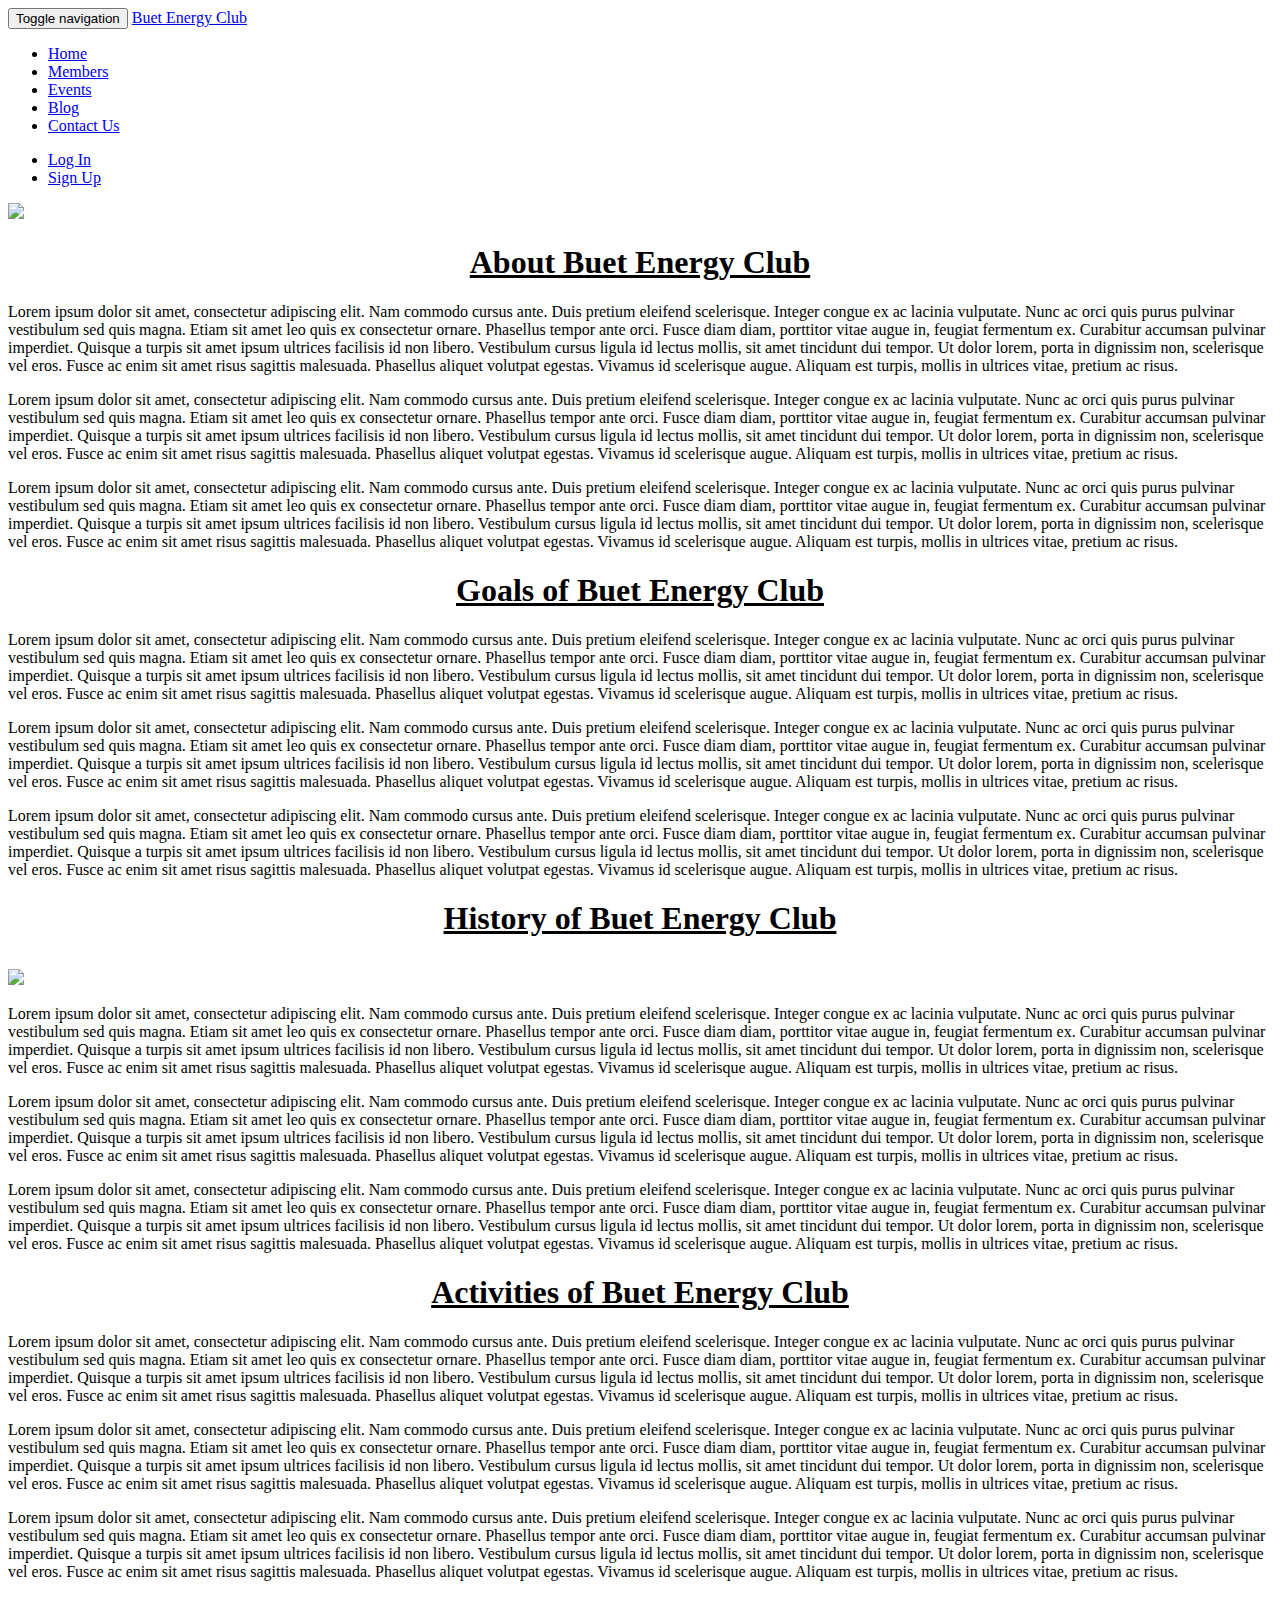
==== index.html @ da73121c "Add files via upload" ====
<!doctype html>
<!--Bismillahir Rahmanir Rahim-->
<!--Rabbi Zidni Ilma-->

<html>

    <head>
        <meta charset="utf-8">
        <meta http-equiv="X-UA-Compatible"	content="IE=edge">
        <meta name="viewport" content="width=device-width, inital-scale=1">

        <link href="css/bootstrap.css" rel="stylesheet">
        <link href="css/bootstrap-theme.min.css" rel="stylesheet">

        <link href="css/styles.css" rel="stylesheet">


        <title>Buet Energy Club</title>

    <script src="js/indexScript.js"></script>


    </head>

    <body class="indexBody" onload="initialization()" onmousewheel="scroll(event)">

        <nav class="navbar navbar-fixed-top myNavbar" role="navigation">
            <div class="container">

                <div class="navbar-header">
                    <button type="button" class="navbar-toggle collapsed" data-toggle="collapse" data-target="#navbar" aria-expanded="false" aria-controls="navbar">
                        <span class="sr-only">Toggle navigation</span>
                        <span class="icon-bar"></span>
                        <span class="icon-bar"></span>
                        <span class="icon-bar"></span>
                    </button>

                    <a class="navbar-brand"	href="#">Buet Energy Club</a>
                </div>

                <div id="navbar" class="navbar-collapse	collapse">
                    <ul	class="nav navbar-nav">
                        <li	class="active"><a href="#">Home</a></li>
                        <li><a href="People.html">Members</a></li>
                        <li><a href="Events.html">Events</a></li>
                        <li><a href="Blog.html">Blog</a></li>
                        <li><a href="#contactUs">Contact Us</a>
                    </ul>
                    <ul	class="nav navbar-nav navbar-right">
                        <li><a href="#">Log In</a></li>
                        <li><a href="#">Sign Up</a></li>
                    </ul>
                </div>
            </div>
        </nav>

        <header>
            <div class="jumbotron">
                <div class="container">
                    <div class="row">
                        <div class="col-xs-12 col-sm-8 col-sm-offset-2">
                            <img src="img/fromFB.jpg" class="img-responsive"/>
                        </div>
                    </div>
                </div>
            </div>
        </header>

        <div class="container article">
            <u><h1 style="text-align:center;">About Buet Energy Club</h1></u>

            <div class="row">
                <div class="col-xs-12">
                    <p>
                        Lorem ipsum dolor sit amet, consectetur adipiscing elit. Nam commodo cursus ante. Duis pretium eleifend scelerisque. Integer congue ex ac lacinia vulputate. Nunc ac orci quis purus pulvinar vestibulum sed quis magna. Etiam sit amet leo quis ex consectetur ornare. Phasellus tempor ante orci. Fusce diam diam, porttitor vitae augue in, feugiat fermentum ex. Curabitur accumsan pulvinar imperdiet. Quisque a turpis sit amet ipsum ultrices facilisis id non libero. Vestibulum cursus ligula id lectus mollis, sit amet tincidunt dui tempor. Ut dolor lorem, porta in dignissim non, scelerisque vel eros. Fusce ac enim sit amet risus sagittis malesuada. Phasellus aliquet volutpat egestas. Vivamus id scelerisque augue. Aliquam est turpis, mollis in ultrices vitae, pretium ac risus.
                    </p>
                </div>
            </div>

            <div class="row">
                <div class="col-xs-12">
                    <p>
                        Lorem ipsum dolor sit amet, consectetur adipiscing elit. Nam commodo cursus ante. Duis pretium eleifend scelerisque. Integer congue ex ac lacinia vulputate. Nunc ac orci quis purus pulvinar vestibulum sed quis magna. Etiam sit amet leo quis ex consectetur ornare. Phasellus tempor ante orci. Fusce diam diam, porttitor vitae augue in, feugiat fermentum ex. Curabitur accumsan pulvinar imperdiet. Quisque a turpis sit amet ipsum ultrices facilisis id non libero. Vestibulum cursus ligula id lectus mollis, sit amet tincidunt dui tempor. Ut dolor lorem, porta in dignissim non, scelerisque vel eros. Fusce ac enim sit amet risus sagittis malesuada. Phasellus aliquet volutpat egestas. Vivamus id scelerisque augue. Aliquam est turpis, mollis in ultrices vitae, pretium ac risus.
                    </p>
                </div>
            </div>

            <div class="row">
                <div class="col-xs-12">
                    <p>
                        Lorem ipsum dolor sit amet, consectetur adipiscing elit. Nam commodo cursus ante. Duis pretium eleifend scelerisque. Integer congue ex ac lacinia vulputate. Nunc ac orci quis purus pulvinar vestibulum sed quis magna. Etiam sit amet leo quis ex consectetur ornare. Phasellus tempor ante orci. Fusce diam diam, porttitor vitae augue in, feugiat fermentum ex. Curabitur accumsan pulvinar imperdiet. Quisque a turpis sit amet ipsum ultrices facilisis id non libero. Vestibulum cursus ligula id lectus mollis, sit amet tincidunt dui tempor. Ut dolor lorem, porta in dignissim non, scelerisque vel eros. Fusce ac enim sit amet risus sagittis malesuada. Phasellus aliquet volutpat egestas. Vivamus id scelerisque augue. Aliquam est turpis, mollis in ultrices vitae, pretium ac risus.
                    </p>
                </div>
            </div>

        </div>

        <div class="container article">
            <u><h1 style="text-align:center;">Goals of Buet Energy Club</h1></u>

            <div class="row">
                <div class="col-xs-12">
                    <p>
                        Lorem ipsum dolor sit amet, consectetur adipiscing elit. Nam commodo cursus ante. Duis pretium eleifend scelerisque. Integer congue ex ac lacinia vulputate. Nunc ac orci quis purus pulvinar vestibulum sed quis magna. Etiam sit amet leo quis ex consectetur ornare. Phasellus tempor ante orci. Fusce diam diam, porttitor vitae augue in, feugiat fermentum ex. Curabitur accumsan pulvinar imperdiet. Quisque a turpis sit amet ipsum ultrices facilisis id non libero. Vestibulum cursus ligula id lectus mollis, sit amet tincidunt dui tempor. Ut dolor lorem, porta in dignissim non, scelerisque vel eros. Fusce ac enim sit amet risus sagittis malesuada. Phasellus aliquet volutpat egestas. Vivamus id scelerisque augue. Aliquam est turpis, mollis in ultrices vitae, pretium ac risus.
                    </p>
                </div>
            </div>

            <div class="row">
                <div class="col-xs-12">
                    <p>
                        Lorem ipsum dolor sit amet, consectetur adipiscing elit. Nam commodo cursus ante. Duis pretium eleifend scelerisque. Integer congue ex ac lacinia vulputate. Nunc ac orci quis purus pulvinar vestibulum sed quis magna. Etiam sit amet leo quis ex consectetur ornare. Phasellus tempor ante orci. Fusce diam diam, porttitor vitae augue in, feugiat fermentum ex. Curabitur accumsan pulvinar imperdiet. Quisque a turpis sit amet ipsum ultrices facilisis id non libero. Vestibulum cursus ligula id lectus mollis, sit amet tincidunt dui tempor. Ut dolor lorem, porta in dignissim non, scelerisque vel eros. Fusce ac enim sit amet risus sagittis malesuada. Phasellus aliquet volutpat egestas. Vivamus id scelerisque augue. Aliquam est turpis, mollis in ultrices vitae, pretium ac risus.
                    </p>
                </div>
            </div>

            <div class="row">
                <div class="col-xs-12">
                    <p>
                        Lorem ipsum dolor sit amet, consectetur adipiscing elit. Nam commodo cursus ante. Duis pretium eleifend scelerisque. Integer congue ex ac lacinia vulputate. Nunc ac orci quis purus pulvinar vestibulum sed quis magna. Etiam sit amet leo quis ex consectetur ornare. Phasellus tempor ante orci. Fusce diam diam, porttitor vitae augue in, feugiat fermentum ex. Curabitur accumsan pulvinar imperdiet. Quisque a turpis sit amet ipsum ultrices facilisis id non libero. Vestibulum cursus ligula id lectus mollis, sit amet tincidunt dui tempor. Ut dolor lorem, porta in dignissim non, scelerisque vel eros. Fusce ac enim sit amet risus sagittis malesuada. Phasellus aliquet volutpat egestas. Vivamus id scelerisque augue. Aliquam est turpis, mollis in ultrices vitae, pretium ac risus.
                    </p>
                </div>
            </div>

        </div>

        <div class="container article">
            <u><h1 style="text-align:center;padding-bottom:10px;">History of Buet Energy Club</h1></u>

            <div class="row">
                <div class="col-xs-offset-1 col-xs-10 col-sm-4">
                    <img src="img/coala.jpg" width="100%" class="img-responsive" />
                </div>

                <div class="col-xs-12 col-sm-7">
                    <p>
                        Lorem ipsum dolor sit amet, consectetur adipiscing elit. Nam commodo cursus ante. Duis pretium eleifend scelerisque. Integer congue ex ac lacinia vulputate. Nunc ac orci quis purus pulvinar vestibulum sed quis magna. Etiam sit amet leo quis ex consectetur ornare. Phasellus tempor ante orci. Fusce diam diam, porttitor vitae augue in, feugiat fermentum ex. Curabitur accumsan pulvinar imperdiet. Quisque a turpis sit amet ipsum ultrices facilisis id non libero. Vestibulum cursus ligula id lectus mollis, sit amet tincidunt dui tempor. Ut dolor lorem, porta in dignissim non, scelerisque vel eros. Fusce ac enim sit amet risus sagittis malesuada. Phasellus aliquet volutpat egestas. Vivamus id scelerisque augue. Aliquam est turpis, mollis in ultrices vitae, pretium ac risus.
                    </p>
                </div>
            </div>

            <div class="row">
                <div class="col-xs-12">
                    <p>
                        Lorem ipsum dolor sit amet, consectetur adipiscing elit. Nam commodo cursus ante. Duis pretium eleifend scelerisque. Integer congue ex ac lacinia vulputate. Nunc ac orci quis purus pulvinar vestibulum sed quis magna. Etiam sit amet leo quis ex consectetur ornare. Phasellus tempor ante orci. Fusce diam diam, porttitor vitae augue in, feugiat fermentum ex. Curabitur accumsan pulvinar imperdiet. Quisque a turpis sit amet ipsum ultrices facilisis id non libero. Vestibulum cursus ligula id lectus mollis, sit amet tincidunt dui tempor. Ut dolor lorem, porta in dignissim non, scelerisque vel eros. Fusce ac enim sit amet risus sagittis malesuada. Phasellus aliquet volutpat egestas. Vivamus id scelerisque augue. Aliquam est turpis, mollis in ultrices vitae, pretium ac risus.
                    </p>
                </div>
            </div>

            <div class="row">
                <div class="col-xs-12">
                    <p>
                        Lorem ipsum dolor sit amet, consectetur adipiscing elit. Nam commodo cursus ante. Duis pretium eleifend scelerisque. Integer congue ex ac lacinia vulputate. Nunc ac orci quis purus pulvinar vestibulum sed quis magna. Etiam sit amet leo quis ex consectetur ornare. Phasellus tempor ante orci. Fusce diam diam, porttitor vitae augue in, feugiat fermentum ex. Curabitur accumsan pulvinar imperdiet. Quisque a turpis sit amet ipsum ultrices facilisis id non libero. Vestibulum cursus ligula id lectus mollis, sit amet tincidunt dui tempor. Ut dolor lorem, porta in dignissim non, scelerisque vel eros. Fusce ac enim sit amet risus sagittis malesuada. Phasellus aliquet volutpat egestas. Vivamus id scelerisque augue. Aliquam est turpis, mollis in ultrices vitae, pretium ac risus.
                    </p>
                </div>
            </div>

        </div>

        <div class="container article">
            <u><h1 style="text-align:center;">Activities of Buet Energy Club</h1></u>

            <div class="row">
                <div class="col-xs-12">
                    <p>
                        Lorem ipsum dolor sit amet, consectetur adipiscing elit. Nam commodo cursus ante. Duis pretium eleifend scelerisque. Integer congue ex ac lacinia vulputate. Nunc ac orci quis purus pulvinar vestibulum sed quis magna. Etiam sit amet leo quis ex consectetur ornare. Phasellus tempor ante orci. Fusce diam diam, porttitor vitae augue in, feugiat fermentum ex. Curabitur accumsan pulvinar imperdiet. Quisque a turpis sit amet ipsum ultrices facilisis id non libero. Vestibulum cursus ligula id lectus mollis, sit amet tincidunt dui tempor. Ut dolor lorem, porta in dignissim non, scelerisque vel eros. Fusce ac enim sit amet risus sagittis malesuada. Phasellus aliquet volutpat egestas. Vivamus id scelerisque augue. Aliquam est turpis, mollis in ultrices vitae, pretium ac risus.
                    </p>
                </div>
            </div>

            <div class="row">
                <div class="col-xs-12">
                    <p>
                        Lorem ipsum dolor sit amet, consectetur adipiscing elit. Nam commodo cursus ante. Duis pretium eleifend scelerisque. Integer congue ex ac lacinia vulputate. Nunc ac orci quis purus pulvinar vestibulum sed quis magna. Etiam sit amet leo quis ex consectetur ornare. Phasellus tempor ante orci. Fusce diam diam, porttitor vitae augue in, feugiat fermentum ex. Curabitur accumsan pulvinar imperdiet. Quisque a turpis sit amet ipsum ultrices facilisis id non libero. Vestibulum cursus ligula id lectus mollis, sit amet tincidunt dui tempor. Ut dolor lorem, porta in dignissim non, scelerisque vel eros. Fusce ac enim sit amet risus sagittis malesuada. Phasellus aliquet volutpat egestas. Vivamus id scelerisque augue. Aliquam est turpis, mollis in ultrices vitae, pretium ac risus.
                    </p>
                </div>
            </div>

            <div class="row">
                <div class="col-xs-12">
                    <p>
                        Lorem ipsum dolor sit amet, consectetur adipiscing elit. Nam commodo cursus ante. Duis pretium eleifend scelerisque. Integer congue ex ac lacinia vulputate. Nunc ac orci quis purus pulvinar vestibulum sed quis magna. Etiam sit amet leo quis ex consectetur ornare. Phasellus tempor ante orci. Fusce diam diam, porttitor vitae augue in, feugiat fermentum ex. Curabitur accumsan pulvinar imperdiet. Quisque a turpis sit amet ipsum ultrices facilisis id non libero. Vestibulum cursus ligula id lectus mollis, sit amet tincidunt dui tempor. Ut dolor lorem, porta in dignissim non, scelerisque vel eros. Fusce ac enim sit amet risus sagittis malesuada. Phasellus aliquet volutpat egestas. Vivamus id scelerisque augue. Aliquam est turpis, mollis in ultrices vitae, pretium ac risus.
                    </p>
                </div>
            </div>

        </div>


        <script	src="https://ajax.googleapis.com/ajax/libs/jquery/1.11.3/jquery.min.js"></script>
        <script	src="js/bootstrap.min.js"></script>
    </body>

</html>
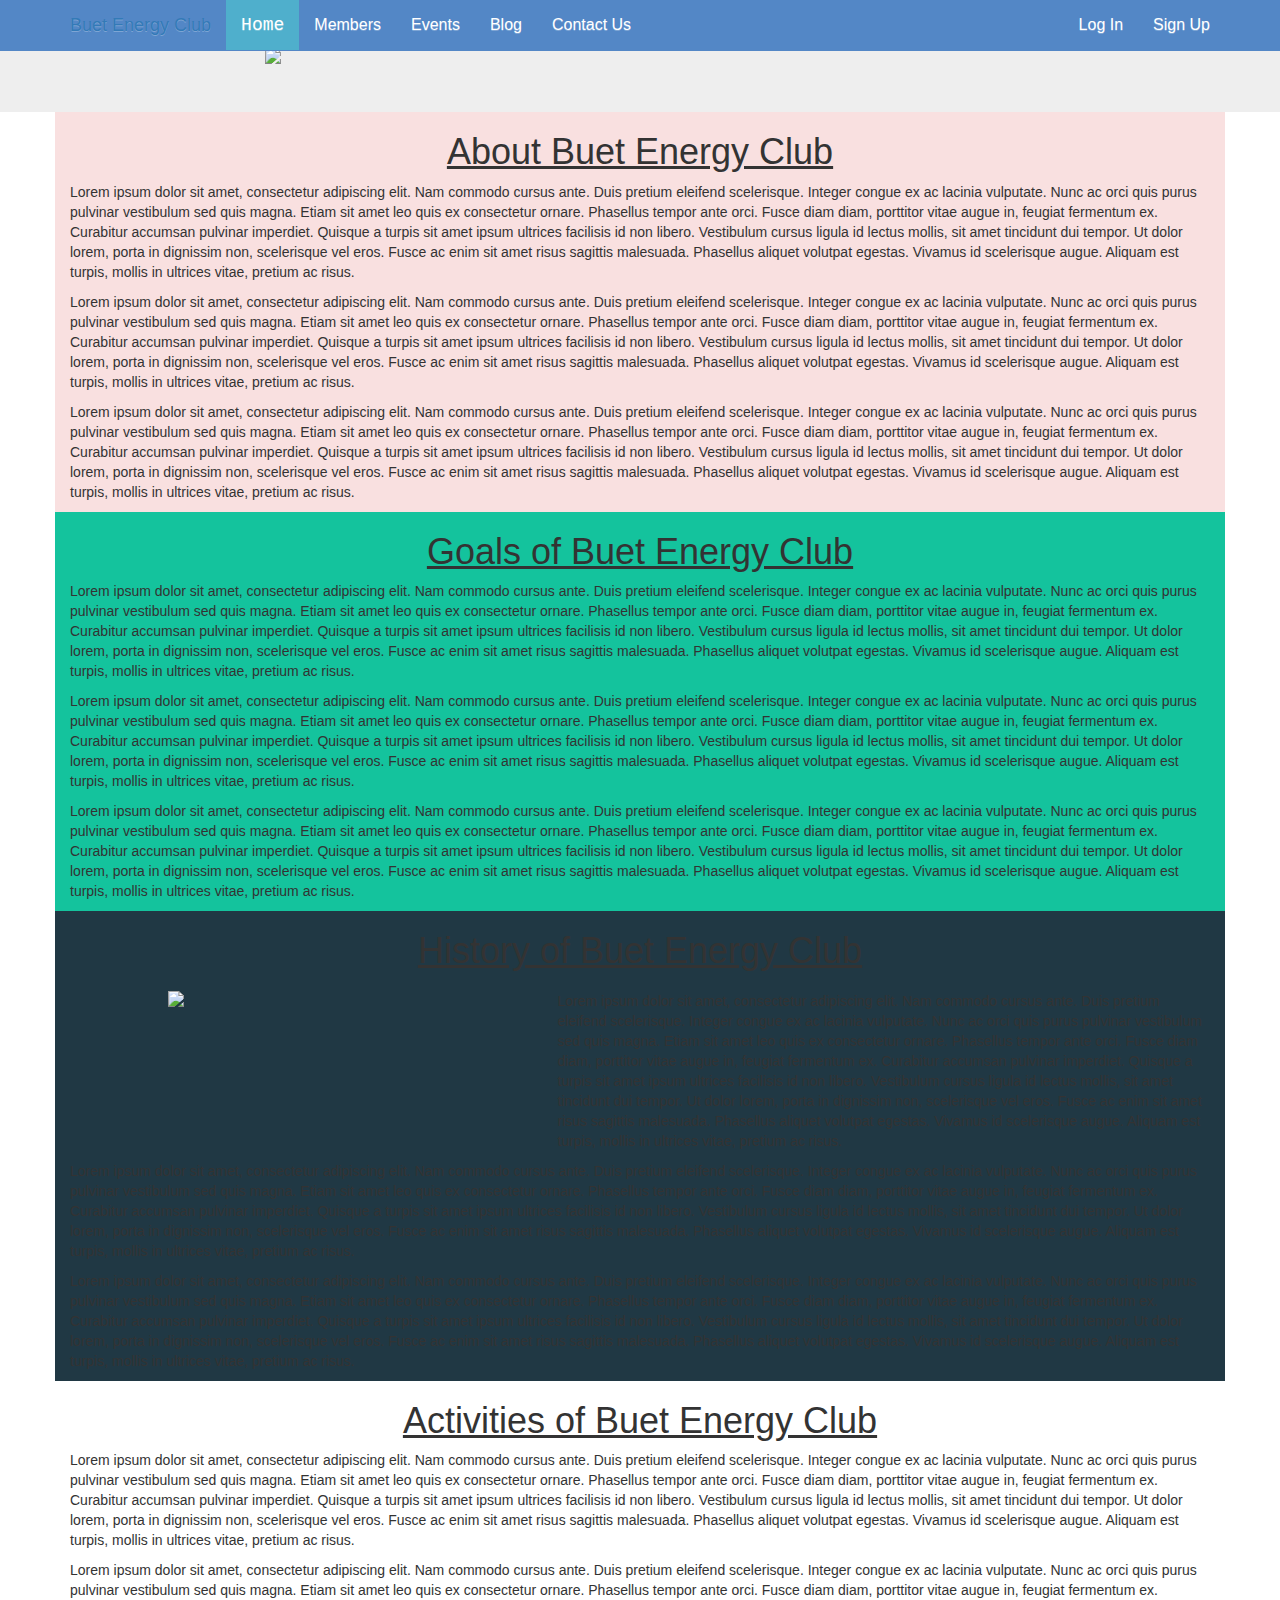
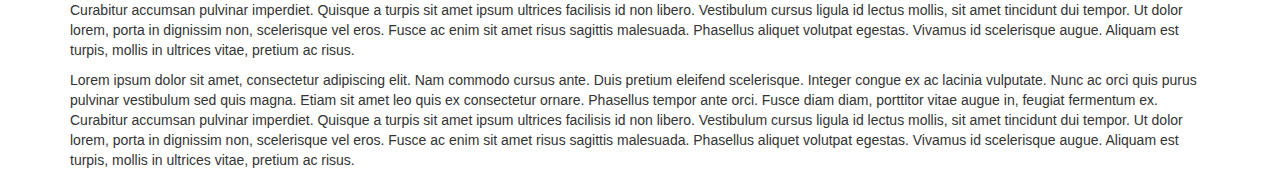
==== commit cf60ae50: "Update index.html" ====
--- a/index.html
+++ b/index.html
@@ -55,8 +55,8 @@
         </nav>
 
         <header>
-            <div class="jumbotron">
-                <div class="container">
+            <div class="jumbotron"style="margin-bottom:0px">
+                <div class="container" style="margin-bottom:0px;padding-bottom:0px">
                     <div class="row">
                         <div class="col-xs-12 col-sm-8 col-sm-offset-2">
                             <img src="img/fromFB.jpg" class="img-responsive"/>
@@ -66,124 +66,127 @@
             </div>
         </header>
 
-        <div class="container article">
-            <u><h1 style="text-align:center;">About Buet Energy Club</h1></u>
+        <div class="indexBackground">
 
-            <div class="row">
-                <div class="col-xs-12">
-                    <p>
-                        Lorem ipsum dolor sit amet, consectetur adipiscing elit. Nam commodo cursus ante. Duis pretium eleifend scelerisque. Integer congue ex ac lacinia vulputate. Nunc ac orci quis purus pulvinar vestibulum sed quis magna. Etiam sit amet leo quis ex consectetur ornare. Phasellus tempor ante orci. Fusce diam diam, porttitor vitae augue in, feugiat fermentum ex. Curabitur accumsan pulvinar imperdiet. Quisque a turpis sit amet ipsum ultrices facilisis id non libero. Vestibulum cursus ligula id lectus mollis, sit amet tincidunt dui tempor. Ut dolor lorem, porta in dignissim non, scelerisque vel eros. Fusce ac enim sit amet risus sagittis malesuada. Phasellus aliquet volutpat egestas. Vivamus id scelerisque augue. Aliquam est turpis, mollis in ultrices vitae, pretium ac risus.
-                    </p>
+            <div class="container article article1" style="margin-top:0px;background-color:rgb(249, 224, 224)">
+                <u><h1 style="text-align:center;">About Buet Energy Club</h1></u>
+
+                <div class="row">
+                    <div class="col-xs-12">
+                        <p>
+                            Lorem ipsum dolor sit amet, consectetur adipiscing elit. Nam commodo cursus ante. Duis pretium eleifend scelerisque. Integer congue ex ac lacinia vulputate. Nunc ac orci quis purus pulvinar vestibulum sed quis magna. Etiam sit amet leo quis ex consectetur ornare. Phasellus tempor ante orci. Fusce diam diam, porttitor vitae augue in, feugiat fermentum ex. Curabitur accumsan pulvinar imperdiet. Quisque a turpis sit amet ipsum ultrices facilisis id non libero. Vestibulum cursus ligula id lectus mollis, sit amet tincidunt dui tempor. Ut dolor lorem, porta in dignissim non, scelerisque vel eros. Fusce ac enim sit amet risus sagittis malesuada. Phasellus aliquet volutpat egestas. Vivamus id scelerisque augue. Aliquam est turpis, mollis in ultrices vitae, pretium ac risus.
+                        </p>
+                    </div>
                 </div>
+
+                <div class="row">
+                    <div class="col-xs-12">
+                        <p>
+                            Lorem ipsum dolor sit amet, consectetur adipiscing elit. Nam commodo cursus ante. Duis pretium eleifend scelerisque. Integer congue ex ac lacinia vulputate. Nunc ac orci quis purus pulvinar vestibulum sed quis magna. Etiam sit amet leo quis ex consectetur ornare. Phasellus tempor ante orci. Fusce diam diam, porttitor vitae augue in, feugiat fermentum ex. Curabitur accumsan pulvinar imperdiet. Quisque a turpis sit amet ipsum ultrices facilisis id non libero. Vestibulum cursus ligula id lectus mollis, sit amet tincidunt dui tempor. Ut dolor lorem, porta in dignissim non, scelerisque vel eros. Fusce ac enim sit amet risus sagittis malesuada. Phasellus aliquet volutpat egestas. Vivamus id scelerisque augue. Aliquam est turpis, mollis in ultrices vitae, pretium ac risus.
+                        </p>
+                    </div>
+                </div>
+
+                <div class="row">
+                    <div class="col-xs-12">
+                        <p>
+                            Lorem ipsum dolor sit amet, consectetur adipiscing elit. Nam commodo cursus ante. Duis pretium eleifend scelerisque. Integer congue ex ac lacinia vulputate. Nunc ac orci quis purus pulvinar vestibulum sed quis magna. Etiam sit amet leo quis ex consectetur ornare. Phasellus tempor ante orci. Fusce diam diam, porttitor vitae augue in, feugiat fermentum ex. Curabitur accumsan pulvinar imperdiet. Quisque a turpis sit amet ipsum ultrices facilisis id non libero. Vestibulum cursus ligula id lectus mollis, sit amet tincidunt dui tempor. Ut dolor lorem, porta in dignissim non, scelerisque vel eros. Fusce ac enim sit amet risus sagittis malesuada. Phasellus aliquet volutpat egestas. Vivamus id scelerisque augue. Aliquam est turpis, mollis in ultrices vitae, pretium ac risus.
+                        </p>
+                    </div>
+                </div>
+
             </div>
 
-            <div class="row">
-                <div class="col-xs-12">
-                    <p>
-                        Lorem ipsum dolor sit amet, consectetur adipiscing elit. Nam commodo cursus ante. Duis pretium eleifend scelerisque. Integer congue ex ac lacinia vulputate. Nunc ac orci quis purus pulvinar vestibulum sed quis magna. Etiam sit amet leo quis ex consectetur ornare. Phasellus tempor ante orci. Fusce diam diam, porttitor vitae augue in, feugiat fermentum ex. Curabitur accumsan pulvinar imperdiet. Quisque a turpis sit amet ipsum ultrices facilisis id non libero. Vestibulum cursus ligula id lectus mollis, sit amet tincidunt dui tempor. Ut dolor lorem, porta in dignissim non, scelerisque vel eros. Fusce ac enim sit amet risus sagittis malesuada. Phasellus aliquet volutpat egestas. Vivamus id scelerisque augue. Aliquam est turpis, mollis in ultrices vitae, pretium ac risus.
-                    </p>
+            <div class="container article article2" style="background-color: #14c39d">
+                <u><h1 style="text-align:center;">Goals of Buet Energy Club</h1></u>
+
+                <div class="row">
+                    <div class="col-xs-12">
+                        <p>
+                            Lorem ipsum dolor sit amet, consectetur adipiscing elit. Nam commodo cursus ante. Duis pretium eleifend scelerisque. Integer congue ex ac lacinia vulputate. Nunc ac orci quis purus pulvinar vestibulum sed quis magna. Etiam sit amet leo quis ex consectetur ornare. Phasellus tempor ante orci. Fusce diam diam, porttitor vitae augue in, feugiat fermentum ex. Curabitur accumsan pulvinar imperdiet. Quisque a turpis sit amet ipsum ultrices facilisis id non libero. Vestibulum cursus ligula id lectus mollis, sit amet tincidunt dui tempor. Ut dolor lorem, porta in dignissim non, scelerisque vel eros. Fusce ac enim sit amet risus sagittis malesuada. Phasellus aliquet volutpat egestas. Vivamus id scelerisque augue. Aliquam est turpis, mollis in ultrices vitae, pretium ac risus.
+                        </p>
+                    </div>
                 </div>
+
+                <div class="row">
+                    <div class="col-xs-12">
+                        <p>
+                            Lorem ipsum dolor sit amet, consectetur adipiscing elit. Nam commodo cursus ante. Duis pretium eleifend scelerisque. Integer congue ex ac lacinia vulputate. Nunc ac orci quis purus pulvinar vestibulum sed quis magna. Etiam sit amet leo quis ex consectetur ornare. Phasellus tempor ante orci. Fusce diam diam, porttitor vitae augue in, feugiat fermentum ex. Curabitur accumsan pulvinar imperdiet. Quisque a turpis sit amet ipsum ultrices facilisis id non libero. Vestibulum cursus ligula id lectus mollis, sit amet tincidunt dui tempor. Ut dolor lorem, porta in dignissim non, scelerisque vel eros. Fusce ac enim sit amet risus sagittis malesuada. Phasellus aliquet volutpat egestas. Vivamus id scelerisque augue. Aliquam est turpis, mollis in ultrices vitae, pretium ac risus.
+                        </p>
+                    </div>
+                </div>
+
+                <div class="row">
+                    <div class="col-xs-12">
+                        <p>
+                            Lorem ipsum dolor sit amet, consectetur adipiscing elit. Nam commodo cursus ante. Duis pretium eleifend scelerisque. Integer congue ex ac lacinia vulputate. Nunc ac orci quis purus pulvinar vestibulum sed quis magna. Etiam sit amet leo quis ex consectetur ornare. Phasellus tempor ante orci. Fusce diam diam, porttitor vitae augue in, feugiat fermentum ex. Curabitur accumsan pulvinar imperdiet. Quisque a turpis sit amet ipsum ultrices facilisis id non libero. Vestibulum cursus ligula id lectus mollis, sit amet tincidunt dui tempor. Ut dolor lorem, porta in dignissim non, scelerisque vel eros. Fusce ac enim sit amet risus sagittis malesuada. Phasellus aliquet volutpat egestas. Vivamus id scelerisque augue. Aliquam est turpis, mollis in ultrices vitae, pretium ac risus.
+                        </p>
+                    </div>
+                </div>
+
             </div>
 
-            <div class="row">
-                <div class="col-xs-12">
-                    <p>
-                        Lorem ipsum dolor sit amet, consectetur adipiscing elit. Nam commodo cursus ante. Duis pretium eleifend scelerisque. Integer congue ex ac lacinia vulputate. Nunc ac orci quis purus pulvinar vestibulum sed quis magna. Etiam sit amet leo quis ex consectetur ornare. Phasellus tempor ante orci. Fusce diam diam, porttitor vitae augue in, feugiat fermentum ex. Curabitur accumsan pulvinar imperdiet. Quisque a turpis sit amet ipsum ultrices facilisis id non libero. Vestibulum cursus ligula id lectus mollis, sit amet tincidunt dui tempor. Ut dolor lorem, porta in dignissim non, scelerisque vel eros. Fusce ac enim sit amet risus sagittis malesuada. Phasellus aliquet volutpat egestas. Vivamus id scelerisque augue. Aliquam est turpis, mollis in ultrices vitae, pretium ac risus.
-                    </p>
+            <div class="container article article3" style="background-color:#203844">
+                <u><h1 style="text-align:center;padding-bottom:10px;">History of Buet Energy Club</h1></u>
+
+                <div class="row">
+                    <div class="col-xs-offset-1 col-xs-10 col-sm-4">
+                        <img src="img/coala.jpg" width="100%" class="img-responsive" />
+                    </div>
+
+                    <div class="col-xs-12 col-sm-7">
+                        <p>
+                            Lorem ipsum dolor sit amet, consectetur adipiscing elit. Nam commodo cursus ante. Duis pretium eleifend scelerisque. Integer congue ex ac lacinia vulputate. Nunc ac orci quis purus pulvinar vestibulum sed quis magna. Etiam sit amet leo quis ex consectetur ornare. Phasellus tempor ante orci. Fusce diam diam, porttitor vitae augue in, feugiat fermentum ex. Curabitur accumsan pulvinar imperdiet. Quisque a turpis sit amet ipsum ultrices facilisis id non libero. Vestibulum cursus ligula id lectus mollis, sit amet tincidunt dui tempor. Ut dolor lorem, porta in dignissim non, scelerisque vel eros. Fusce ac enim sit amet risus sagittis malesuada. Phasellus aliquet volutpat egestas. Vivamus id scelerisque augue. Aliquam est turpis, mollis in ultrices vitae, pretium ac risus.
+                        </p>
+                    </div>
                 </div>
+
+                <div class="row">
+                    <div class="col-xs-12">
+                        <p>
+                            Lorem ipsum dolor sit amet, consectetur adipiscing elit. Nam commodo cursus ante. Duis pretium eleifend scelerisque. Integer congue ex ac lacinia vulputate. Nunc ac orci quis purus pulvinar vestibulum sed quis magna. Etiam sit amet leo quis ex consectetur ornare. Phasellus tempor ante orci. Fusce diam diam, porttitor vitae augue in, feugiat fermentum ex. Curabitur accumsan pulvinar imperdiet. Quisque a turpis sit amet ipsum ultrices facilisis id non libero. Vestibulum cursus ligula id lectus mollis, sit amet tincidunt dui tempor. Ut dolor lorem, porta in dignissim non, scelerisque vel eros. Fusce ac enim sit amet risus sagittis malesuada. Phasellus aliquet volutpat egestas. Vivamus id scelerisque augue. Aliquam est turpis, mollis in ultrices vitae, pretium ac risus.
+                        </p>
+                    </div>
+                </div>
+
+                <div class="row">
+                    <div class="col-xs-12">
+                        <p>
+                            Lorem ipsum dolor sit amet, consectetur adipiscing elit. Nam commodo cursus ante. Duis pretium eleifend scelerisque. Integer congue ex ac lacinia vulputate. Nunc ac orci quis purus pulvinar vestibulum sed quis magna. Etiam sit amet leo quis ex consectetur ornare. Phasellus tempor ante orci. Fusce diam diam, porttitor vitae augue in, feugiat fermentum ex. Curabitur accumsan pulvinar imperdiet. Quisque a turpis sit amet ipsum ultrices facilisis id non libero. Vestibulum cursus ligula id lectus mollis, sit amet tincidunt dui tempor. Ut dolor lorem, porta in dignissim non, scelerisque vel eros. Fusce ac enim sit amet risus sagittis malesuada. Phasellus aliquet volutpat egestas. Vivamus id scelerisque augue. Aliquam est turpis, mollis in ultrices vitae, pretium ac risus.
+                        </p>
+                    </div>
+                </div>
+
             </div>
 
-        </div>
+            <div class="container article article4">
+                <u><h1 style="text-align:center;">Activities of Buet Energy Club</h1></u>
 
-        <div class="container article">
-            <u><h1 style="text-align:center;">Goals of Buet Energy Club</h1></u>
-
-            <div class="row">
-                <div class="col-xs-12">
-                    <p>
-                        Lorem ipsum dolor sit amet, consectetur adipiscing elit. Nam commodo cursus ante. Duis pretium eleifend scelerisque. Integer congue ex ac lacinia vulputate. Nunc ac orci quis purus pulvinar vestibulum sed quis magna. Etiam sit amet leo quis ex consectetur ornare. Phasellus tempor ante orci. Fusce diam diam, porttitor vitae augue in, feugiat fermentum ex. Curabitur accumsan pulvinar imperdiet. Quisque a turpis sit amet ipsum ultrices facilisis id non libero. Vestibulum cursus ligula id lectus mollis, sit amet tincidunt dui tempor. Ut dolor lorem, porta in dignissim non, scelerisque vel eros. Fusce ac enim sit amet risus sagittis malesuada. Phasellus aliquet volutpat egestas. Vivamus id scelerisque augue. Aliquam est turpis, mollis in ultrices vitae, pretium ac risus.
-                    </p>
-                </div>
-            </div>
-
-            <div class="row">
-                <div class="col-xs-12">
-                    <p>
-                        Lorem ipsum dolor sit amet, consectetur adipiscing elit. Nam commodo cursus ante. Duis pretium eleifend scelerisque. Integer congue ex ac lacinia vulputate. Nunc ac orci quis purus pulvinar vestibulum sed quis magna. Etiam sit amet leo quis ex consectetur ornare. Phasellus tempor ante orci. Fusce diam diam, porttitor vitae augue in, feugiat fermentum ex. Curabitur accumsan pulvinar imperdiet. Quisque a turpis sit amet ipsum ultrices facilisis id non libero. Vestibulum cursus ligula id lectus mollis, sit amet tincidunt dui tempor. Ut dolor lorem, porta in dignissim non, scelerisque vel eros. Fusce ac enim sit amet risus sagittis malesuada. Phasellus aliquet volutpat egestas. Vivamus id scelerisque augue. Aliquam est turpis, mollis in ultrices vitae, pretium ac risus.
-                    </p>
-                </div>
-            </div>
-
-            <div class="row">
-                <div class="col-xs-12">
-                    <p>
-                        Lorem ipsum dolor sit amet, consectetur adipiscing elit. Nam commodo cursus ante. Duis pretium eleifend scelerisque. Integer congue ex ac lacinia vulputate. Nunc ac orci quis purus pulvinar vestibulum sed quis magna. Etiam sit amet leo quis ex consectetur ornare. Phasellus tempor ante orci. Fusce diam diam, porttitor vitae augue in, feugiat fermentum ex. Curabitur accumsan pulvinar imperdiet. Quisque a turpis sit amet ipsum ultrices facilisis id non libero. Vestibulum cursus ligula id lectus mollis, sit amet tincidunt dui tempor. Ut dolor lorem, porta in dignissim non, scelerisque vel eros. Fusce ac enim sit amet risus sagittis malesuada. Phasellus aliquet volutpat egestas. Vivamus id scelerisque augue. Aliquam est turpis, mollis in ultrices vitae, pretium ac risus.
-                    </p>
-                </div>
-            </div>
-
-        </div>
-
-        <div class="container article">
-            <u><h1 style="text-align:center;padding-bottom:10px;">History of Buet Energy Club</h1></u>
-
-            <div class="row">
-                <div class="col-xs-offset-1 col-xs-10 col-sm-4">
-                    <img src="img/coala.jpg" width="100%" class="img-responsive" />
+                <div class="row">
+                    <div class="col-xs-12">
+                        <p>
+                            Lorem ipsum dolor sit amet, consectetur adipiscing elit. Nam commodo cursus ante. Duis pretium eleifend scelerisque. Integer congue ex ac lacinia vulputate. Nunc ac orci quis purus pulvinar vestibulum sed quis magna. Etiam sit amet leo quis ex consectetur ornare. Phasellus tempor ante orci. Fusce diam diam, porttitor vitae augue in, feugiat fermentum ex. Curabitur accumsan pulvinar imperdiet. Quisque a turpis sit amet ipsum ultrices facilisis id non libero. Vestibulum cursus ligula id lectus mollis, sit amet tincidunt dui tempor. Ut dolor lorem, porta in dignissim non, scelerisque vel eros. Fusce ac enim sit amet risus sagittis malesuada. Phasellus aliquet volutpat egestas. Vivamus id scelerisque augue. Aliquam est turpis, mollis in ultrices vitae, pretium ac risus.
+                        </p>
+                    </div>
                 </div>
 
-                <div class="col-xs-12 col-sm-7">
-                    <p>
-                        Lorem ipsum dolor sit amet, consectetur adipiscing elit. Nam commodo cursus ante. Duis pretium eleifend scelerisque. Integer congue ex ac lacinia vulputate. Nunc ac orci quis purus pulvinar vestibulum sed quis magna. Etiam sit amet leo quis ex consectetur ornare. Phasellus tempor ante orci. Fusce diam diam, porttitor vitae augue in, feugiat fermentum ex. Curabitur accumsan pulvinar imperdiet. Quisque a turpis sit amet ipsum ultrices facilisis id non libero. Vestibulum cursus ligula id lectus mollis, sit amet tincidunt dui tempor. Ut dolor lorem, porta in dignissim non, scelerisque vel eros. Fusce ac enim sit amet risus sagittis malesuada. Phasellus aliquet volutpat egestas. Vivamus id scelerisque augue. Aliquam est turpis, mollis in ultrices vitae, pretium ac risus.
-                    </p>
+                <div class="row">
+                    <div class="col-xs-12">
+                        <p>
+                            Lorem ipsum dolor sit amet, consectetur adipiscing elit. Nam commodo cursus ante. Duis pretium eleifend scelerisque. Integer congue ex ac lacinia vulputate. Nunc ac orci quis purus pulvinar vestibulum sed quis magna. Etiam sit amet leo quis ex consectetur ornare. Phasellus tempor ante orci. Fusce diam diam, porttitor vitae augue in, feugiat fermentum ex. Curabitur accumsan pulvinar imperdiet. Quisque a turpis sit amet ipsum ultrices facilisis id non libero. Vestibulum cursus ligula id lectus mollis, sit amet tincidunt dui tempor. Ut dolor lorem, porta in dignissim non, scelerisque vel eros. Fusce ac enim sit amet risus sagittis malesuada. Phasellus aliquet volutpat egestas. Vivamus id scelerisque augue. Aliquam est turpis, mollis in ultrices vitae, pretium ac risus.
+                        </p>
+                    </div>
                 </div>
+
+                <div class="row">
+                    <div class="col-xs-12">
+                        <p>
+                            Lorem ipsum dolor sit amet, consectetur adipiscing elit. Nam commodo cursus ante. Duis pretium eleifend scelerisque. Integer congue ex ac lacinia vulputate. Nunc ac orci quis purus pulvinar vestibulum sed quis magna. Etiam sit amet leo quis ex consectetur ornare. Phasellus tempor ante orci. Fusce diam diam, porttitor vitae augue in, feugiat fermentum ex. Curabitur accumsan pulvinar imperdiet. Quisque a turpis sit amet ipsum ultrices facilisis id non libero. Vestibulum cursus ligula id lectus mollis, sit amet tincidunt dui tempor. Ut dolor lorem, porta in dignissim non, scelerisque vel eros. Fusce ac enim sit amet risus sagittis malesuada. Phasellus aliquet volutpat egestas. Vivamus id scelerisque augue. Aliquam est turpis, mollis in ultrices vitae, pretium ac risus.
+                        </p>
+                    </div>
+                </div>
+
             </div>
-
-            <div class="row">
-                <div class="col-xs-12">
-                    <p>
-                        Lorem ipsum dolor sit amet, consectetur adipiscing elit. Nam commodo cursus ante. Duis pretium eleifend scelerisque. Integer congue ex ac lacinia vulputate. Nunc ac orci quis purus pulvinar vestibulum sed quis magna. Etiam sit amet leo quis ex consectetur ornare. Phasellus tempor ante orci. Fusce diam diam, porttitor vitae augue in, feugiat fermentum ex. Curabitur accumsan pulvinar imperdiet. Quisque a turpis sit amet ipsum ultrices facilisis id non libero. Vestibulum cursus ligula id lectus mollis, sit amet tincidunt dui tempor. Ut dolor lorem, porta in dignissim non, scelerisque vel eros. Fusce ac enim sit amet risus sagittis malesuada. Phasellus aliquet volutpat egestas. Vivamus id scelerisque augue. Aliquam est turpis, mollis in ultrices vitae, pretium ac risus.
-                    </p>
-                </div>
-            </div>
-
-            <div class="row">
-                <div class="col-xs-12">
-                    <p>
-                        Lorem ipsum dolor sit amet, consectetur adipiscing elit. Nam commodo cursus ante. Duis pretium eleifend scelerisque. Integer congue ex ac lacinia vulputate. Nunc ac orci quis purus pulvinar vestibulum sed quis magna. Etiam sit amet leo quis ex consectetur ornare. Phasellus tempor ante orci. Fusce diam diam, porttitor vitae augue in, feugiat fermentum ex. Curabitur accumsan pulvinar imperdiet. Quisque a turpis sit amet ipsum ultrices facilisis id non libero. Vestibulum cursus ligula id lectus mollis, sit amet tincidunt dui tempor. Ut dolor lorem, porta in dignissim non, scelerisque vel eros. Fusce ac enim sit amet risus sagittis malesuada. Phasellus aliquet volutpat egestas. Vivamus id scelerisque augue. Aliquam est turpis, mollis in ultrices vitae, pretium ac risus.
-                    </p>
-                </div>
-            </div>
-
-        </div>
-
-        <div class="container article">
-            <u><h1 style="text-align:center;">Activities of Buet Energy Club</h1></u>
-
-            <div class="row">
-                <div class="col-xs-12">
-                    <p>
-                        Lorem ipsum dolor sit amet, consectetur adipiscing elit. Nam commodo cursus ante. Duis pretium eleifend scelerisque. Integer congue ex ac lacinia vulputate. Nunc ac orci quis purus pulvinar vestibulum sed quis magna. Etiam sit amet leo quis ex consectetur ornare. Phasellus tempor ante orci. Fusce diam diam, porttitor vitae augue in, feugiat fermentum ex. Curabitur accumsan pulvinar imperdiet. Quisque a turpis sit amet ipsum ultrices facilisis id non libero. Vestibulum cursus ligula id lectus mollis, sit amet tincidunt dui tempor. Ut dolor lorem, porta in dignissim non, scelerisque vel eros. Fusce ac enim sit amet risus sagittis malesuada. Phasellus aliquet volutpat egestas. Vivamus id scelerisque augue. Aliquam est turpis, mollis in ultrices vitae, pretium ac risus.
-                    </p>
-                </div>
-            </div>
-
-            <div class="row">
-                <div class="col-xs-12">
-                    <p>
-                        Lorem ipsum dolor sit amet, consectetur adipiscing elit. Nam commodo cursus ante. Duis pretium eleifend scelerisque. Integer congue ex ac lacinia vulputate. Nunc ac orci quis purus pulvinar vestibulum sed quis magna. Etiam sit amet leo quis ex consectetur ornare. Phasellus tempor ante orci. Fusce diam diam, porttitor vitae augue in, feugiat fermentum ex. Curabitur accumsan pulvinar imperdiet. Quisque a turpis sit amet ipsum ultrices facilisis id non libero. Vestibulum cursus ligula id lectus mollis, sit amet tincidunt dui tempor. Ut dolor lorem, porta in dignissim non, scelerisque vel eros. Fusce ac enim sit amet risus sagittis malesuada. Phasellus aliquet volutpat egestas. Vivamus id scelerisque augue. Aliquam est turpis, mollis in ultrices vitae, pretium ac risus.
-                    </p>
-                </div>
-            </div>
-
-            <div class="row">
-                <div class="col-xs-12">
-                    <p>
-                        Lorem ipsum dolor sit amet, consectetur adipiscing elit. Nam commodo cursus ante. Duis pretium eleifend scelerisque. Integer congue ex ac lacinia vulputate. Nunc ac orci quis purus pulvinar vestibulum sed quis magna. Etiam sit amet leo quis ex consectetur ornare. Phasellus tempor ante orci. Fusce diam diam, porttitor vitae augue in, feugiat fermentum ex. Curabitur accumsan pulvinar imperdiet. Quisque a turpis sit amet ipsum ultrices facilisis id non libero. Vestibulum cursus ligula id lectus mollis, sit amet tincidunt dui tempor. Ut dolor lorem, porta in dignissim non, scelerisque vel eros. Fusce ac enim sit amet risus sagittis malesuada. Phasellus aliquet volutpat egestas. Vivamus id scelerisque augue. Aliquam est turpis, mollis in ultrices vitae, pretium ac risus.
-                    </p>
-                </div>
-            </div>
-
         </div>
 
 
--- a/css/styles.css
+++ b/css/styles.css
@@ -0,0 +1,35 @@
+/* Bismillahir Rahmanir Rahim */
+/* Rabbi Zidni Ilma */
+
+
+.navbar
+{
+    background-color: #5387c6 ;
+}
+
+.navbar-nav a
+{
+    color: white;
+    font-size: 16px;
+}
+
+.navbar-nav .active a,
+.navbar-nav .active a:hover
+{
+    background-color: #4fafcc;
+    font-family: monospace;
+    font-size: 18px;
+}
+
+.navbar-nav li a:hover
+{
+    background-color: #ea9898;
+    font-size: 18px;
+}
+
+
+
+.navbar-header
+{
+    color: white;
+}
